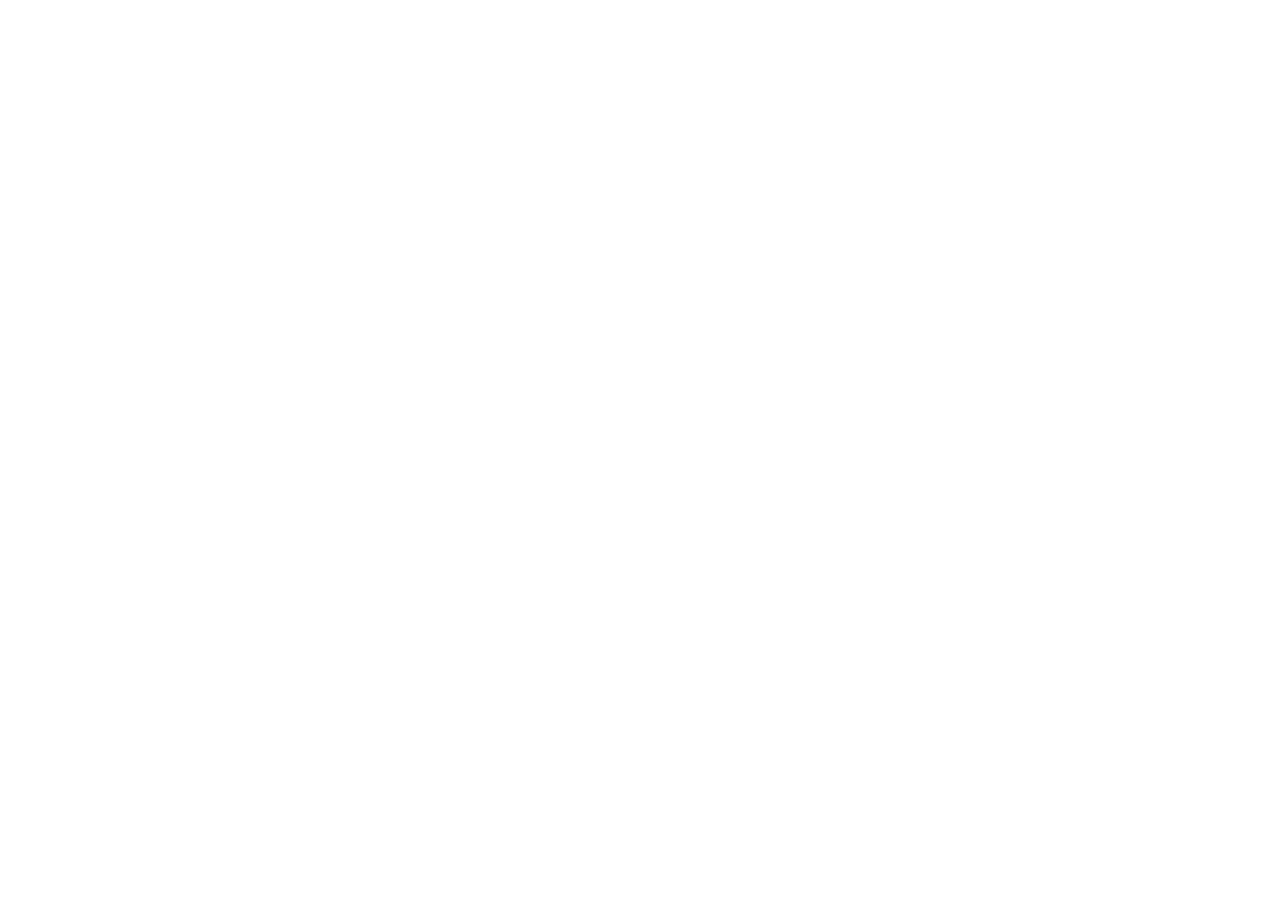
==== formulario.html @ e01aaae9 "se crea un formulario" ====
<!DOCTYPE html>
<html lang="en">
<head>
    <meta charset="UTF-8">
    <meta http-equiv="X-UA-Compatible" content="IE=edge">
    <meta name="viewport" content="width=device-width, initial-scale=1.0">
    <title>Document</title>
</head>
<body>
    
</body>
</html>
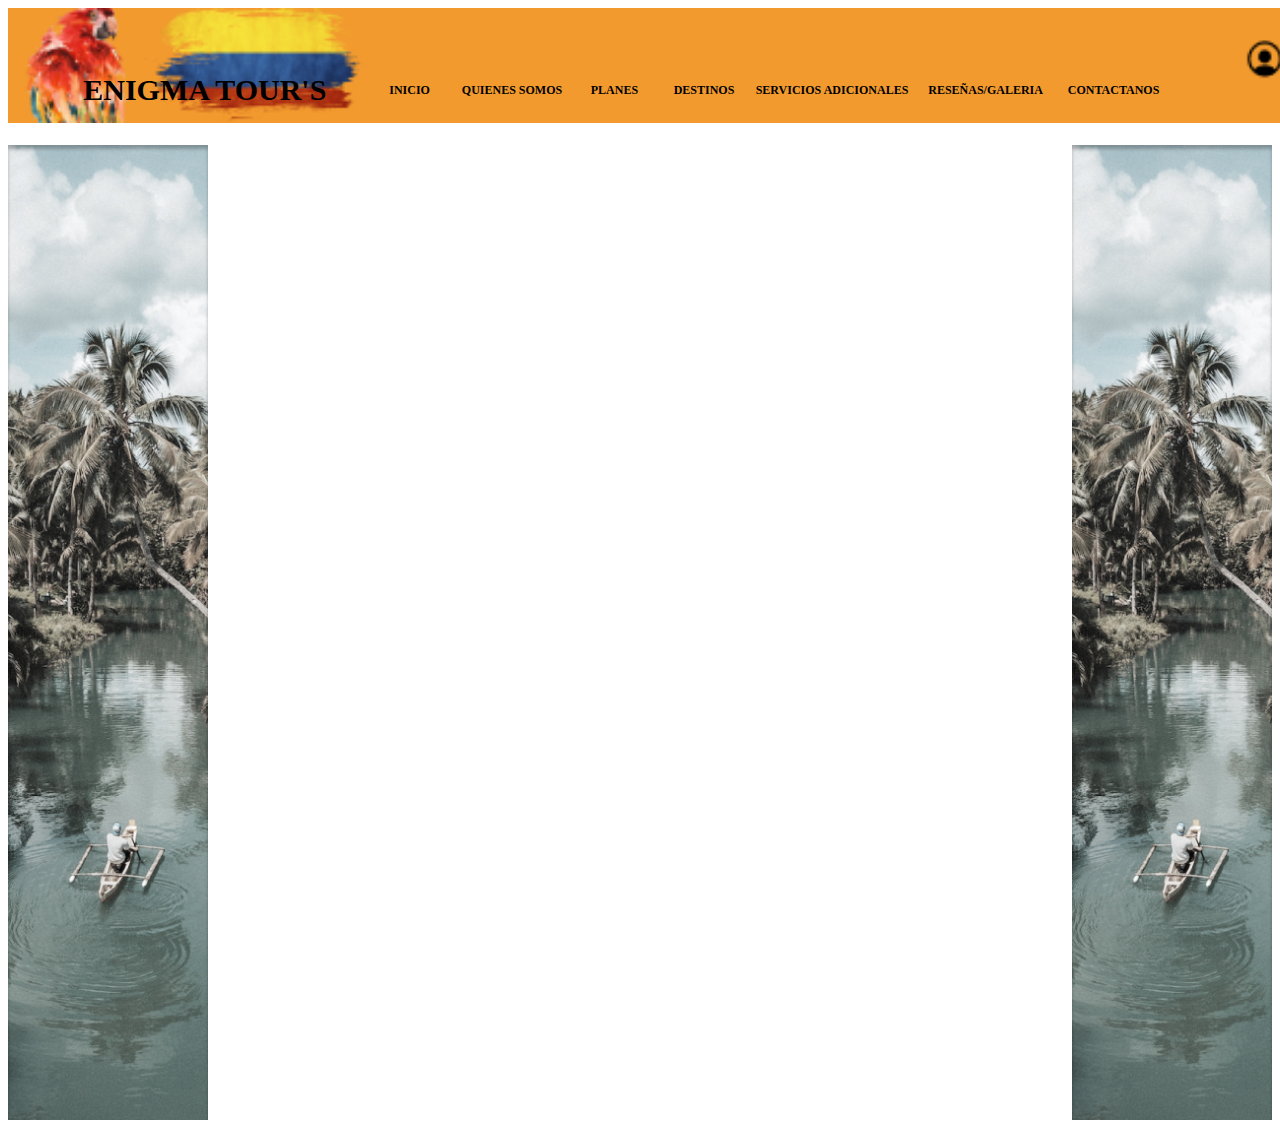
==== commit 138822f8: "se agrega estilos" ====
--- a/formulario.html
+++ b/formulario.html
@@ -4,9 +4,21 @@
     <meta charset="UTF-8">
     <meta http-equiv="X-UA-Compatible" content="IE=edge">
     <meta name="viewport" content="width=device-width, initial-scale=1.0">
-    <title>Document</title>
+    <link rel="stylesheet" href="assets/css/estilos.css">
+    <title>Formulario de contacto</title>
+    <img src="assets/imagenes/incio.PNG" alt="inicio" class="inicio" ><span class="texto-imagen"> ENIGMA TOUR'S</span> <span class="bienvenida">INICIO</span><span class="quienes-somos">QUIENES SOMOS</span><span class="planes">PLANES</span><span class="destinos">DESTINOS</span><span class="servicios-adicionales">SERVICIOS ADICIONALES</span><span class="reseñas">RESEÑAS/GALERIA</span><span class="contactanos">CONTACTANOS</span>
+    <img src="" alt="">
 </head>
-<body>
+<body> 
+<div class="container">
+<div class="image-container">
+<img src="assets/imagenes/Rectangle.jpg" alt="imagen-izquierda">    
+</div>
+<div class="image-container">
+<img src="assets/imagenes/Rectangle.jpg" alt="imagen-derecha">
+
+</div>
+
     
 </body>
 </html>--- a/assets/css/estilos.css
+++ b/assets/css/estilos.css
@@ -0,0 +1,130 @@
+body{
+    overflow-y: hidden;
+}
+
+.inicio{
+    height: 115px;
+   
+    
+}
+
+.texto-imagen{
+
+    position: absolute;
+    top: 10%;
+    left: 16%;
+    transform: translate(-50%, -50%);
+    color: black;
+    font-size: 30px;
+    font-weight: 600;
+    font-family: Georgia, 'Times New Roman', Times, serif;
+}
+
+.bienvenida{
+
+    position: absolute;
+    top: 10%;
+    left: 32%;
+    transform: translate(-50%, -50%);
+    color: black;
+    font-size: 12px;
+    font-weight: 600;
+    font-family: Georgia, 'Times New Roman', Times, serif;
+}
+
+.quienes-somos{
+
+    position: absolute;
+    top: 10%;
+    left: 40%;
+    transform: translate(-50%, -50%);
+    color: black;
+    font-size: 12px;
+    font-weight: 600;
+    font-family: Georgia, 'Times New Roman', Times, serif;
+}
+
+.planes{
+
+    position: absolute;
+    top: 10%;
+    left: 48%;
+    transform: translate(-50%, -50%);
+    color: black;
+    font-size: 12px;
+    font-weight: 600;
+    font-family: Georgia, 'Times New Roman', Times, serif;  
+}
+
+
+.destinos{
+
+    position: absolute;
+    top: 10%;
+    left: 55%;
+    transform: translate(-50%, -50%);
+    color: black;
+    font-size: 12px;
+    font-weight: 600;
+    font-family: Georgia, 'Times New Roman', Times, serif;  
+}
+
+.servicios-adicionales{
+
+    position: absolute;
+    top: 10%;
+    left: 65%;
+    transform: translate(-50%, -50%);
+    color: black;
+    font-size: 12px;
+    font-weight: 600;
+    font-family: Georgia, 'Times New Roman', Times, serif;   
+}
+
+.reseñas{
+
+    position: absolute;
+    top: 10%;
+    left: 77%;
+    transform: translate(-50%, -50%);
+    color: black;
+    font-size: 12px;
+    font-weight: 600;
+    font-family: Georgia, 'Times New Roman', Times, serif;  
+}
+
+.contactanos{
+
+    position: absolute;
+    top: 10%;
+    left: 87%;
+    transform: translate(-50%, -50%);
+    color: black;
+    font-size: 12px;
+    font-weight: 600;
+    font-family: Georgia, 'Times New Roman', Times, serif;  
+}
+
+.container{
+    display: flex;
+    justify-content: space-between;
+    align-items: center;
+    
+}
+
+.image-container{
+    flex-basis: 15%;
+    
+}
+
+.image-container img {
+
+    width: 200px;
+    height: 1000%;
+   
+}
+
+.contenido-principal{
+    flex-basis: 60%;
+    
+}
